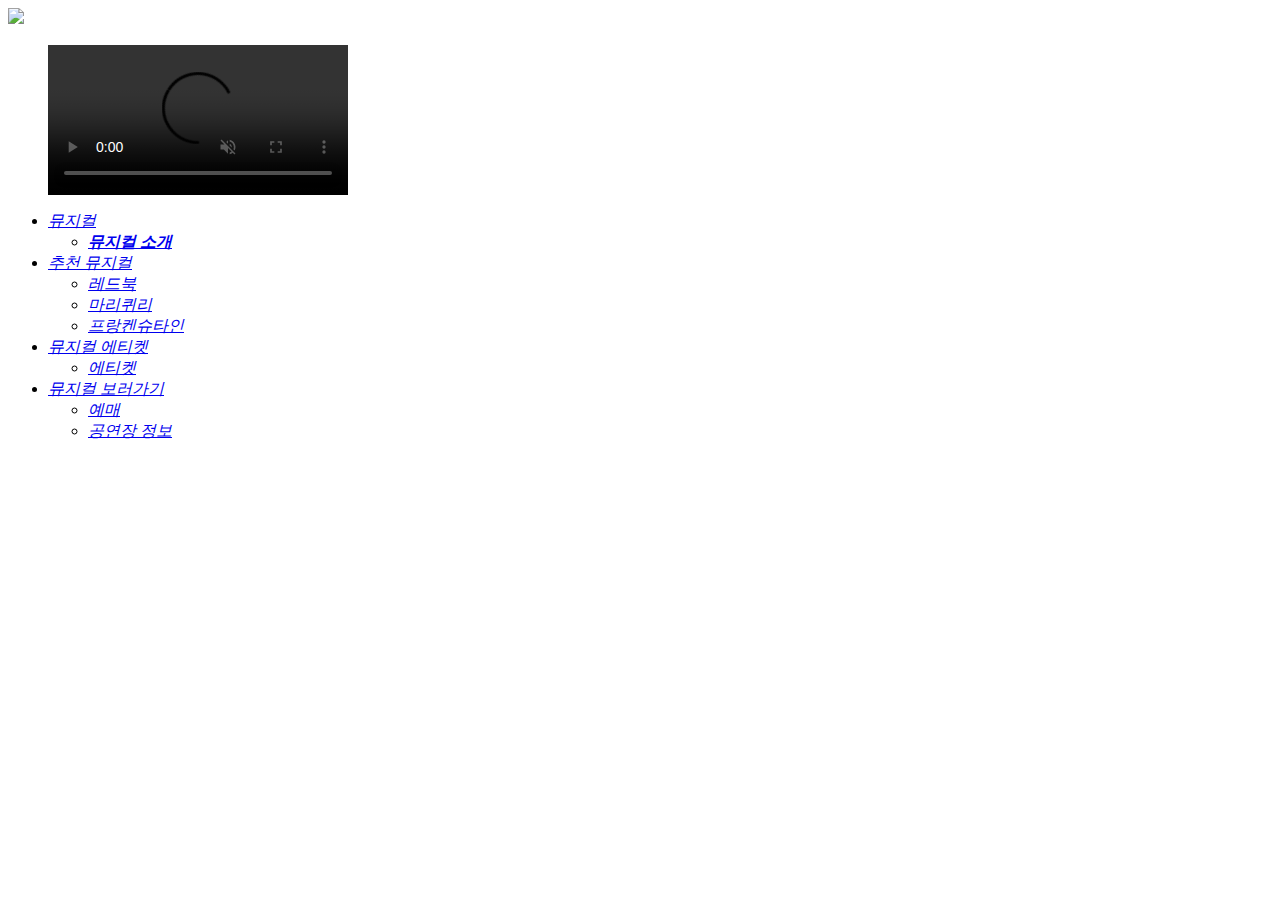
==== index.html @ af0f6742 "Update index.html" ====
<!DOCTYPE = html>
<html>
	<head>
		<title>musical for skku</title>
		<link rel="stylesheet" href="css/style.css" />	
	</head>

	<body>
		<h1><a href="index.html"><img src="img/logo.png" /></a></h1>	

		<figure class="vid">
			<video  controls loop="loop" autoplay="autoplay" muted>
				<source src="img/gray.mp4" type="video/mp4" />
			</video>
		</figure>


		<header>		
			<ul id="gnb">
				<li>
					<a href="#"><em>뮤지컬</em></a>
					<ul>
						<li><a href="musical.html"><em><b>뮤지컬 소개</b></em></a></li>				
					</ul>
				</li>
				<li>
					<a href="#"><em>추천 뮤지컬</em></a>				
					<ul>
						<li><a href="redbook.html"><em>레드북</em></a></li>
						<li><a href="mary.html"><em>마리퀴리</em></a></li>
						<li><a href="franken.html"><em>프랑켄슈타인</em></a></li>
					</ul>
				</li>
				<li>
					<a href="#"><em>뮤지컬 에티켓</em></a>
					<ul>
						<li><a href="etiket.html"><em>에티켓</em></a></li>
					</ul>
				</li>
				<li>				
					<a href="#"><em>뮤지컬 보러가기</em></a>
					<ul>
						<li><a href="book.html"><em>예매</em></a></li>						
						<li><a href="hall.html"><em>공연장 정보</em></a></li>						
					</ul>
				</li>	
			</ul>
		</header>
	
	</body>
</html>
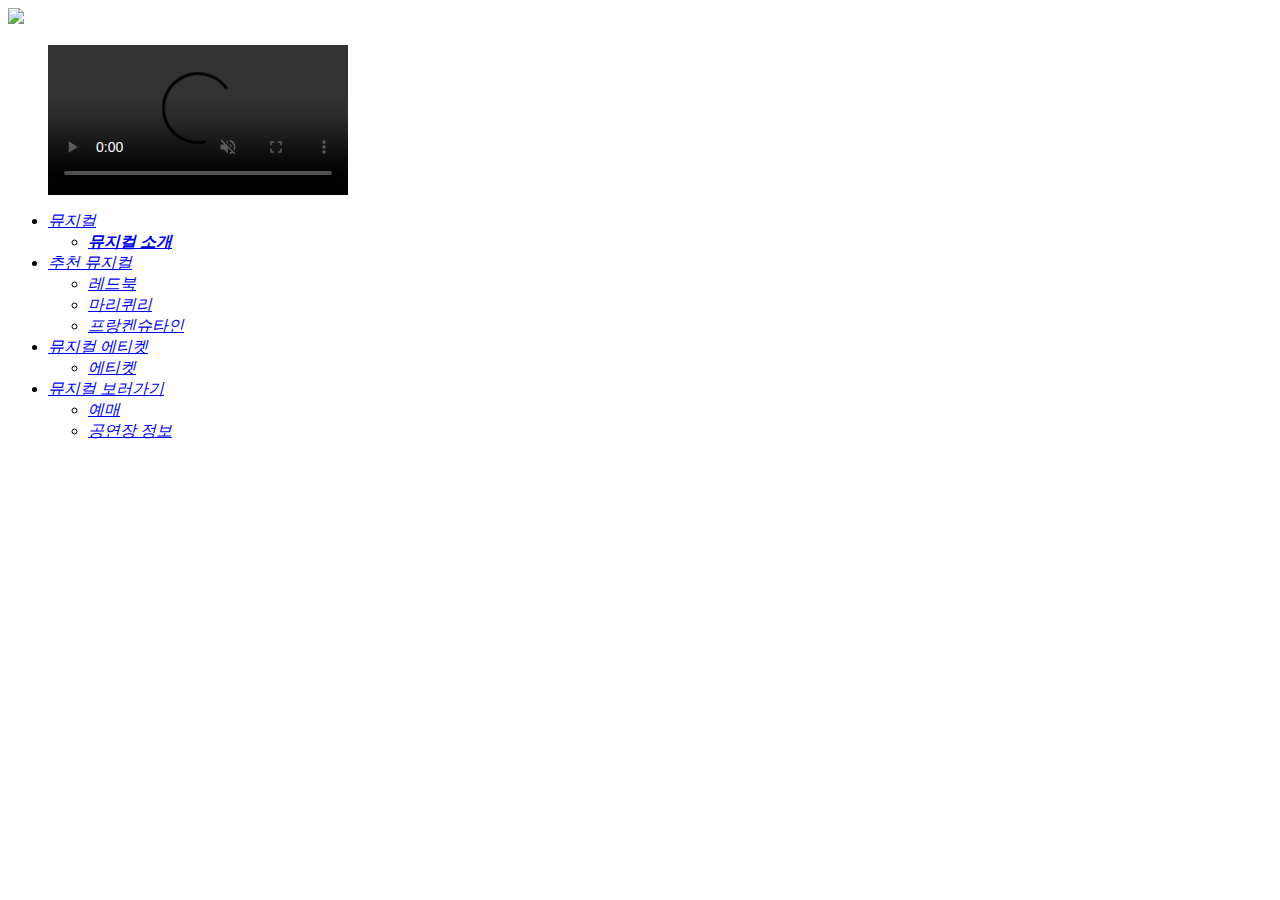
==== commit dfc11068: "Add files via upload" ====
--- a/index.html
+++ b/index.html
@@ -48,4 +48,4 @@
 		</header>
 	
 	</body>
-</html>
+</html>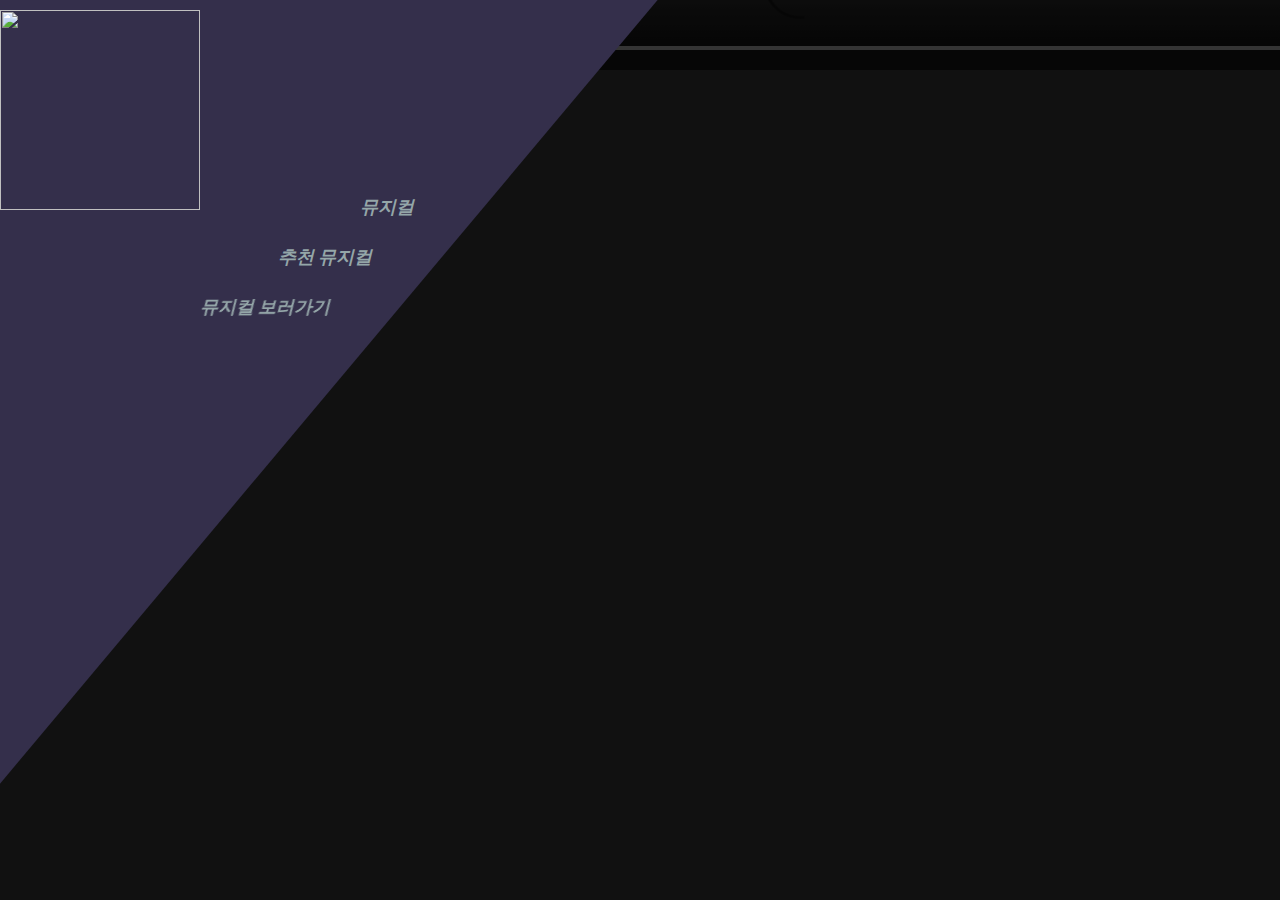
==== commit 92e116db: "Add files via upload" ====
--- a/index.html
+++ b/index.html
@@ -31,12 +31,6 @@
 						<li><a href="franken.html"><em>프랑켄슈타인</em></a></li>
 					</ul>
 				</li>
-				<li>
-					<a href="#"><em>뮤지컬 에티켓</em></a>
-					<ul>
-						<li><a href="etiket.html"><em>에티켓</em></a></li>
-					</ul>
-				</li>
 				<li>				
 					<a href="#"><em>뮤지컬 보러가기</em></a>
 					<ul>
--- a/css/style.css
+++ b/css/style.css
@@ -0,0 +1,174 @@
+@import url(http://fonts.googleapis.com/css?family=Play);
+@import url(http://fonts.googleapis.com/css?family=Monoton);
+
+
+/*    Reset CSS  */
+* { margin:0;  padding:0; }
+ol,ul { list-style: none; }
+a { outline:0; text-decoration:none; color:#bbb;}
+img { border:0;}
+body { position:fixed;  width:100%; height:100%; background:#111;  font: bold 15px play, arial; overflow: auto;}
+
+/*vidio*/
+.vid { width:100%; height:100%; position:relative; top:-80px; left:0px; opacity:0.6; }
+.vid video { width:100%; min-width:1600px; }
+
+/*로고*/
+h1 { position:fixed; top:10px; left:0px; z-index:10;}
+h1 img { width:200px; height:auto;}
+header { width:700px; height:100%; position:fixed; top:0px; left:-420px; background:#342F4B;); transform:skewX(-40deg); }
+
+/* 1depth*/
+#gnb {width:250px; position:absolute; top:180px; right:0px;}
+#gnb>li {position:relative; }
+#gnb>li>a { display:block; width:220px; height:50px; font:bold 18px/3 play; color:#94A6A8; box-sizing:border-box; padding-right:40px; text-align:right;}
+#gnb>li.on>a { background:#111; color:#fff;}
+#gnb>li:hover>a { background:#111; color:#fff;}
+#gnb em { display:inline-block; transform:skewX(40deg)!important; }
+#gnb em i { margin-right:20px;}
+
+/* 2depth */
+#gnb ul { position:absolute; left:0px;  top:0px; opacity:0; transition:all 0.4s;}
+#gnb>li:hover ul { opacity:0.8; left:205px; }
+#gnb ul a { display:block; width:180px; height:40px; background:#222; border-bottom:1px solid #342F4B; font:bold 16px/2.5 arial; color:#fff; box-sizing:border-box; padding-left:50px; margin-bottom:3px; transition:all 0.5s; }
+#gnb ul a:hover { background:#342F4B; color:#bbb; }
+#gnb>li.on ul { opacity:0.8; left:205px; top:-10px; }
+#gnb li.on ul a { background:#444; opacity:0.7; } 
+
+.titles img {float: right;padding-top: 50px;}
+.grid{float: right; background-color: #252137; width: 1000px; height: 300px; margin-right: 100px; padding-top: 40px; padding-left: 40px; padding-bottom: 40px;}
+.sub1{display: inline-block; margin-right: 20px;}
+
+figure.sub1{background: -webkit-linear-gradient(-45deg, #342F4B 0%,#cc6055 100%);background: linear-gradient(-45deg, #342F4B 0%,#cc6055 100%);overflow:hidden;}
+figure.sub1 img, p{-webkit-transition: opacity 0.35s, -webkit-transform 0.35s;transition: opacity 0.35s, transform 0.35s;}
+figure.sub1:hover img {opacity: 0.7;-webkit-transform: scale3d(2,2,1);transform: scale3d(2,2,1);overflow:hidden;}
+
+figure.sub1 p {position: absolute;height: 70px;width: 225px;margin-left: 15px;margin-top: -250px;padding: 20px;border: 2px solid #94a6a8;color: #94a6a8;text-align: center;text-transform: none;font-size: 90%;opacity: 0;-webkit-transform: scale3d(0.8,0.8,1);transform: scale3d(0.8,0.8,1);-webkit-transform-origin: 50% -100%;transform-origin: 50% -100%;}
+figure.sub1:hover p {opacity: 1;-webkit-transform: scale3d(1,1,1);transform: scale3d(1,1,1);}
+
+/*프로그레스바*/
+.bar {  background: #404559;}
+.progress-bar {  overflow: hidden;  width: 100%;}
+.progress-bar span {  display: block;  border-radius: 30px;}
+
+.progress-bar {left: 60%;max-width: 40%;position: absolute;top: 50%;-webkit-transform: translate3d(-50%, -50%, 0);  transform: translate3d(-50%, -50%, 0);}
+
+@-webkit-keyframes loader90 {
+	0% {	width: 0;}
+  	100% {width: 90%;}
+}
+@keyframes loader90  {
+	0% {	width: 0;}
+  	100% {width: 90%;}
+}
+.progress90 {
+  -webkit-animation: loader90 3s ease;
+          animation: loader90 3s ease;
+   -webkit-animation-fill-mode: forwards;
+  background: #7369a0;
+  color: #fff;
+  padding: 5px;
+  width: 0;
+}
+
+
+@-webkit-keyframes loader80 {
+	0% {	width: 0;}
+  	100% {width: 80%;}
+}
+@keyframes loader80  {
+	0% {	width: 0;}
+  	100% {width: 80%;}
+}
+.progress80 {
+  -webkit-animation: loader80 3s ease;
+          animation: loader80 3s ease;
+   -webkit-animation-fill-mode: forwards;
+  background: #7369a0;
+  color: #fff;
+  padding: 5px;
+  width: 0;
+}
+
+
+@-webkit-keyframes loader70 {
+	0% {	width: 0;}
+  	100% {width: 70%;}
+}
+@keyframes loader70  {
+	0% {	width: 0;}
+  	100% {width: 70%;}
+}
+.progress70 {
+  -webkit-animation: loader70 3s ease;
+          animation: loader70 3s ease;
+   -webkit-animation-fill-mode: forwards;
+  background: #7369a0;
+  color: #fff;
+  padding: 5px;
+  width: 0;
+}
+
+
+@-webkit-keyframes loader60 {
+	0% {	width: 0;}
+  	100% {width: 60%;}
+}
+@keyframes loader60  {
+	0% {	width: 0;}
+  	100% {width: 60%;}
+}
+.progress60 {
+  -webkit-animation: loader60 3s ease;
+          animation: loader60 3s ease;
+   -webkit-animation-fill-mode: forwards;
+  background: #7369a0;
+  color: #fff;
+  padding: 5px;
+  width: 0;
+}
+
+
+@-webkit-keyframes loader40 {
+	0% {	width: 0;}
+  	100% {width: 40%;}
+}
+@keyframes loader40  {
+	0% {	width: 0;}
+  	100% {width: 40%;}
+}
+.progress40 {
+  -webkit-animation: loader40 3s ease;
+          animation: loader40 3s ease;
+   -webkit-animation-fill-mode: forwards;
+  background: #7369a0;
+  color: #fff;
+  padding: 5px;
+  width: 0;
+}
+
+/*시놉시스 단락*/
+.synopsis{display: block;left: 40%;max-width: 40%;position: relative;top: 70%;}
+
+/*예매하기 */
+.wrap { width:805px; position: relative; left: 30%; top: 35%; text-align:left; color:#94A6A8;}
+.table {height:325px;  width:100%; margin-top:50px; background-color: rgba(115, 105, 160, 0.1);}
+.top {background-color: rgba(77,69,117,0.7); height:75px;}
+.top>p{font-size: 25px; padding-top: 10%; color: #94A6A8;}
+
+.bottom {margin-top:50px; height: 200px;}
+.link {margin-top:50px;}
+.book {float:left; width:200px;text-align:center;border-left: 1px solid rgba(255,255,255,0.1);}
+.button {border: 1px solid #94A6A8; padding: 10px 35px; border-radius: 6px; color: #94A6A8; text-decoration: none; vertical-align: middle; font-size:17px;}
+.button:hover{ background: linear-gradient(-45deg, #151225 0%,#4d4575 100%);}
+
+/*공연장 정보*/
+section{position:relative; left: 30%; top:40%;  width: 870px;}
+table{width:100%;border-collapse: collapse;}
+.tbl-header{background-color: rgba(77,69,117,0.7);}
+.tbl-content{height:308px;margin-top: 0px;}
+
+th, td{padding: 15px; width: 174px;text-align: center;vertical-align:middle;font: bold 15px play, arial; color: #94A6A8;}
+th{padding-top: 20px;font-size: 17px;}
+td{border-bottom: 1px solid rgba(255,255,255,0.1);background-color: rgba(115, 105, 160, 0.1);}
+
